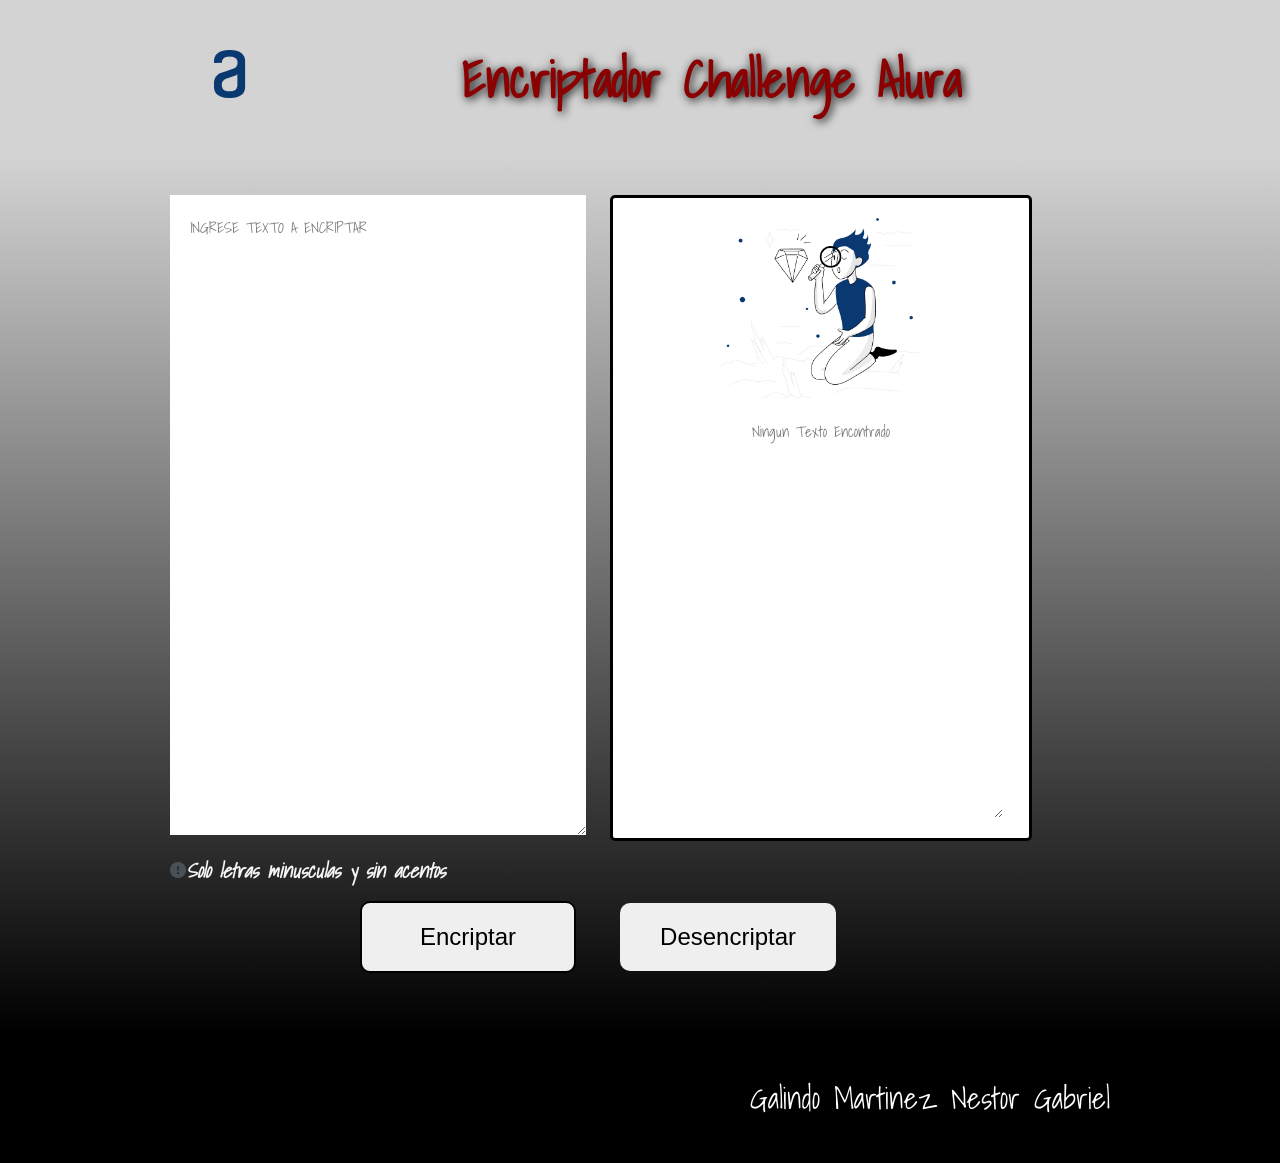
==== index.html @ 85593833 "Update index.html" ====
<!DOCTYPE html>
<html>
    <head lang="es">
        <meta charset="UTF-8">
        <title> Encriptador</title>
        <link rel="stylesheet" href="reset.css">
        <link rel="stylesheet" href="ProyectoStyle.css">
        <link rel="preconnect" href="https://fonts.googleapis.com">
        <link rel="preconnect" href="https://fonts.gstatic.com" crossorigin>
        <link href="https://fonts.googleapis.com/css2?family=Shadows+Into+Light&display=swap" rel="stylesheet">
        <script src="Encriptar.js"></script>
    </head>
<body>
    <header>
        <div class="encabezado">
            <h1 class="imagen"><img src="Imagenes/Logo.png"></h1><h1 class="titulo">Encriptador Challenge Alura</h1>
            
        </div>
    </header>
    <main>
            
        <div class="principal">
            <textarea cols="30" rows="25" placeholder="INGRESE TEXTO A ENCRIPTAR" id="textoOrigen"></textarea>
            <ul class="areaDesencriptado">
                <img src="Imagenes/Muñeco.png" alt="Muñeco" class="imgmunheco">
                <textarea cols="25" rows="5" placeholder="Ningun Texto Encontrado"readonly id="textoDestino"></textarea>
            </ul>
            <p class="advertencia"><img src="Imagenes/bi_exclamation-circle-fill.png">Solo letras minusculas y sin acentos</p>
            <section class="botones">
                <input type="button" onclick="encriptando()" value="Encriptar" class="encriptar"> 
                <input type="button" value="Desencriptar" onclick="desencriptando()" class="desencriptar"> 
            </section>
            
        </div>          
    </main>
    <footer>
        <div class="pie">
            <h1>Galindo Martinez Nestor Gabriel</h1>
        </div>
        
    </footer>
</body>
    
</html>
---- ProyectoStyle.css ----
header{
    background-color: lightgrey;
}
.encabezado{
    width: 940px;
    margin: 0 auto;
    font-family: 'Shadows Into Light', cursive;
    padding: 50px;
}
.imagen{
    position: relative;
    display: inline-block;
    width: 25%;
}
.titulo{
    margin: 0 auto;
    display: inline-block;
    width: 65%;
    font-size: 50px; 
    color: darkred;
    text-align: center;
    font-weight: bold;
    text-shadow: 2px 2px 10px black;
}
main{
    background: linear-gradient(lightgrey, black);
}
.principal{
    width: 940px;
    margin: 0 auto;
    padding: 40px 0px;
}
#textoOrigen{
    border:none;
    width: 40%;
    font-family: 'Shadows Into Light', cursive;
    padding: 20px;
    font-size: 15px;

}
.areaDesencriptado{
    vertical-align: top;
    display: inline-block;
    width: 40%;
    text-align: center;
    padding: 20px;
    border:3px solid black;
    border-radius: 5px;
    background: white;
    margin-left: 20px; 
}
.imgmunheco{
    width: 200px;
    vertical-align: top;
}
#textoDestino{
    border: none;
    display: block;
    margin: 0 auto;
    text-align: center;
    padding: 20px;
    font-family: 'Shadows Into Light', cursive;
    font-size: 15px;
    width: 323px;
    height: 379px;
}
.advertencia{
    color: whitesmoke;
    font-size: 20px;
    font-weight: bold;
    font-style: italic;
    font-family: 'Shadows Into Light', cursive;
    margin: 20px auto;
}
.botones{
    width: 940px;
    margin: 20px 224px 20px 170px;
    position: relative;
}
.encriptar{
    width: 216.06px;
    font-size: x-large;
    margin: 0 20px;
    padding: 20px 40px;
    border: 2px solid black;
    border-radius: 10px;
    transition: 10ms all;
    cursor: pointer;
}
.encriptar:hover{
    transform: scale(1.1);
}
.encriptar:active{
    background: radial-gradient(black, lightgrey);
    color: whitesmoke;
    border: 2px solid whitesmoke;
    
}
.desencriptar{
    font-size: x-large;
    padding: 20px 40px;
    border: none;
    border-radius: 10px;
    margin: 0 20px;
    transition: 10ms all;
    cursor: pointer;
}
.desencriptar:hover{
    transform: scale(1.1);
}
.desencriptar:active{
    background: radial-gradient(lightgrey, black);
    color: whitesmoke;
    border: 2px solid whitesmoke;
}
footer{
    background:black;
}
.pie{
    width: 940px;
    margin: 0 auto;
    font-family: 'Shadows Into Light', cursive;
    padding: 50px;
    font-size: 30px;
    color: white;
    text-align: right;
}
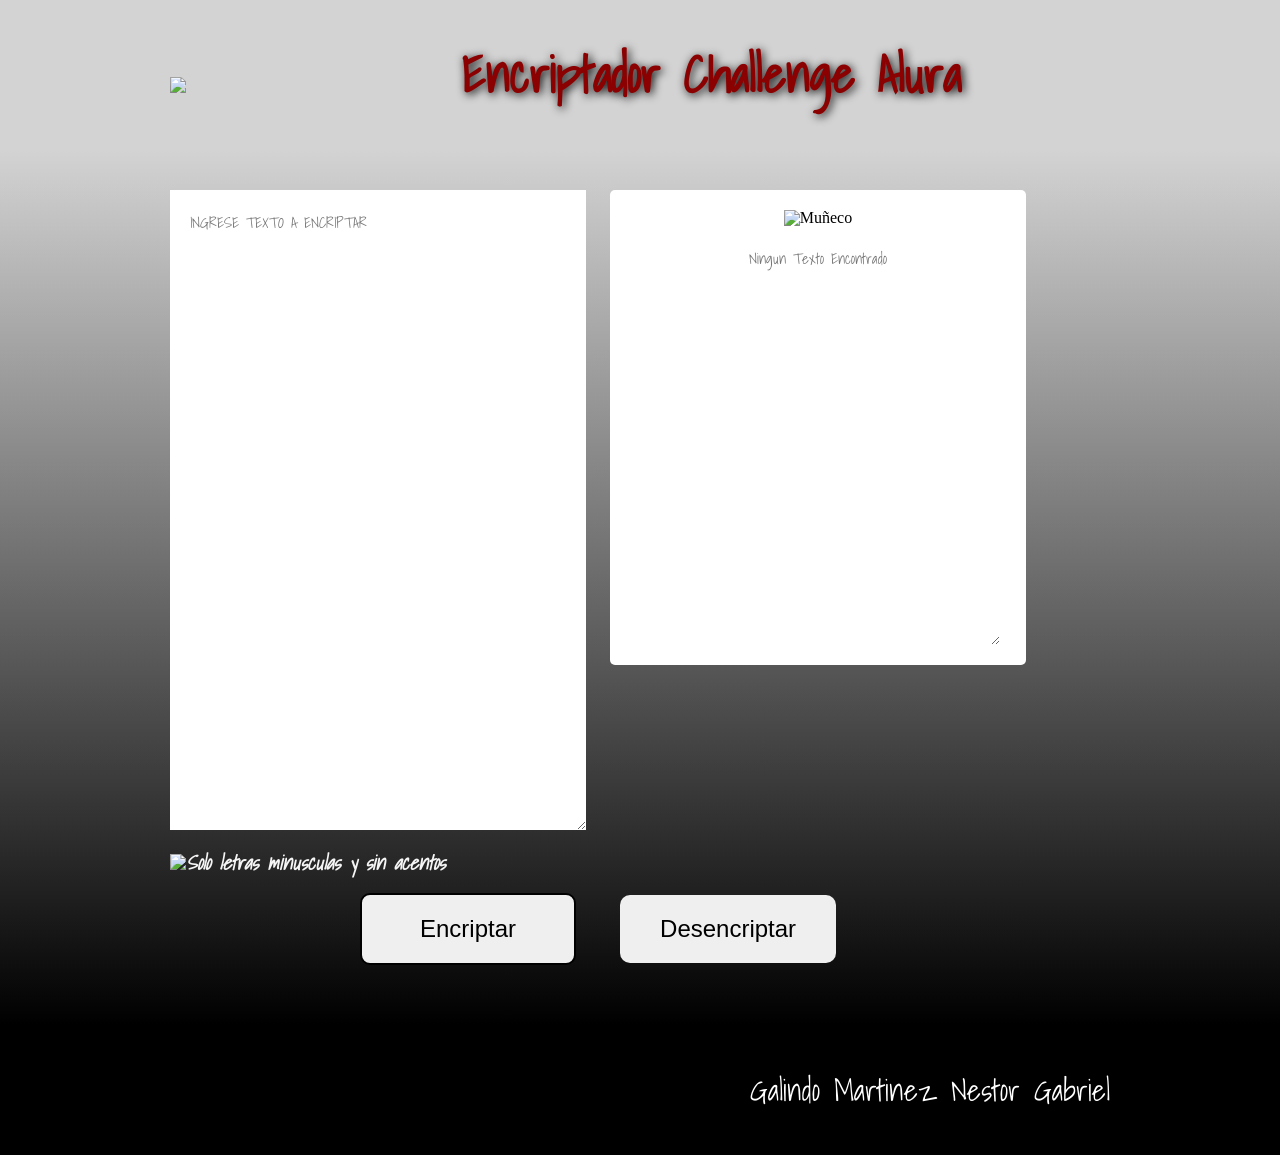
==== commit bab55357: "Cambiando nombre del archivo principal" ====
--- a/index.html
+++ b/index.html
@@ -13,7 +13,7 @@
 <body>
     <header>
         <div class="encabezado">
-            <h1 class="imagen"><img src="Imagenes/Logo.png"></h1><h1 class="titulo">Encriptador Challenge Alura</h1>
+            <h1 class="imagen"><img src="imagenes/Logo.png"></h1><h1 class="titulo">Encriptador Challenge Alura</h1>
             
         </div>
     </header>
@@ -22,10 +22,10 @@
         <div class="principal">
             <textarea cols="30" rows="25" placeholder="INGRESE TEXTO A ENCRIPTAR" id="textoOrigen"></textarea>
             <ul class="areaDesencriptado">
-                <img src="Imagenes/Muñeco.png" alt="Muñeco" class="imgmunheco">
+                <img src="imagenes/Muñeco.png" alt="Muñeco" class="imgmunheco">
                 <textarea cols="25" rows="5" placeholder="Ningun Texto Encontrado"readonly id="textoDestino"></textarea>
             </ul>
-            <p class="advertencia"><img src="Imagenes/bi_exclamation-circle-fill.png">Solo letras minusculas y sin acentos</p>
+            <p class="advertencia"><img src="imagenes/bi_exclamation-circle-fill.png">Solo letras minusculas y sin acentos</p>
             <section class="botones">
                 <input type="button" onclick="encriptando()" value="Encriptar" class="encriptar"> 
                 <input type="button" value="Desencriptar" onclick="desencriptando()" class="desencriptar"> 
@@ -41,4 +41,4 @@
     </footer>
 </body>
     
-</html>
+</html>
--- a/ProyectoStyle.css
+++ b/ProyectoStyle.css
@@ -44,7 +44,7 @@
     width: 40%;
     text-align: center;
     padding: 20px;
-    border:3px solid black;
+    border:none;
     border-radius: 5px;
     background: white;
     margin-left: 20px; 
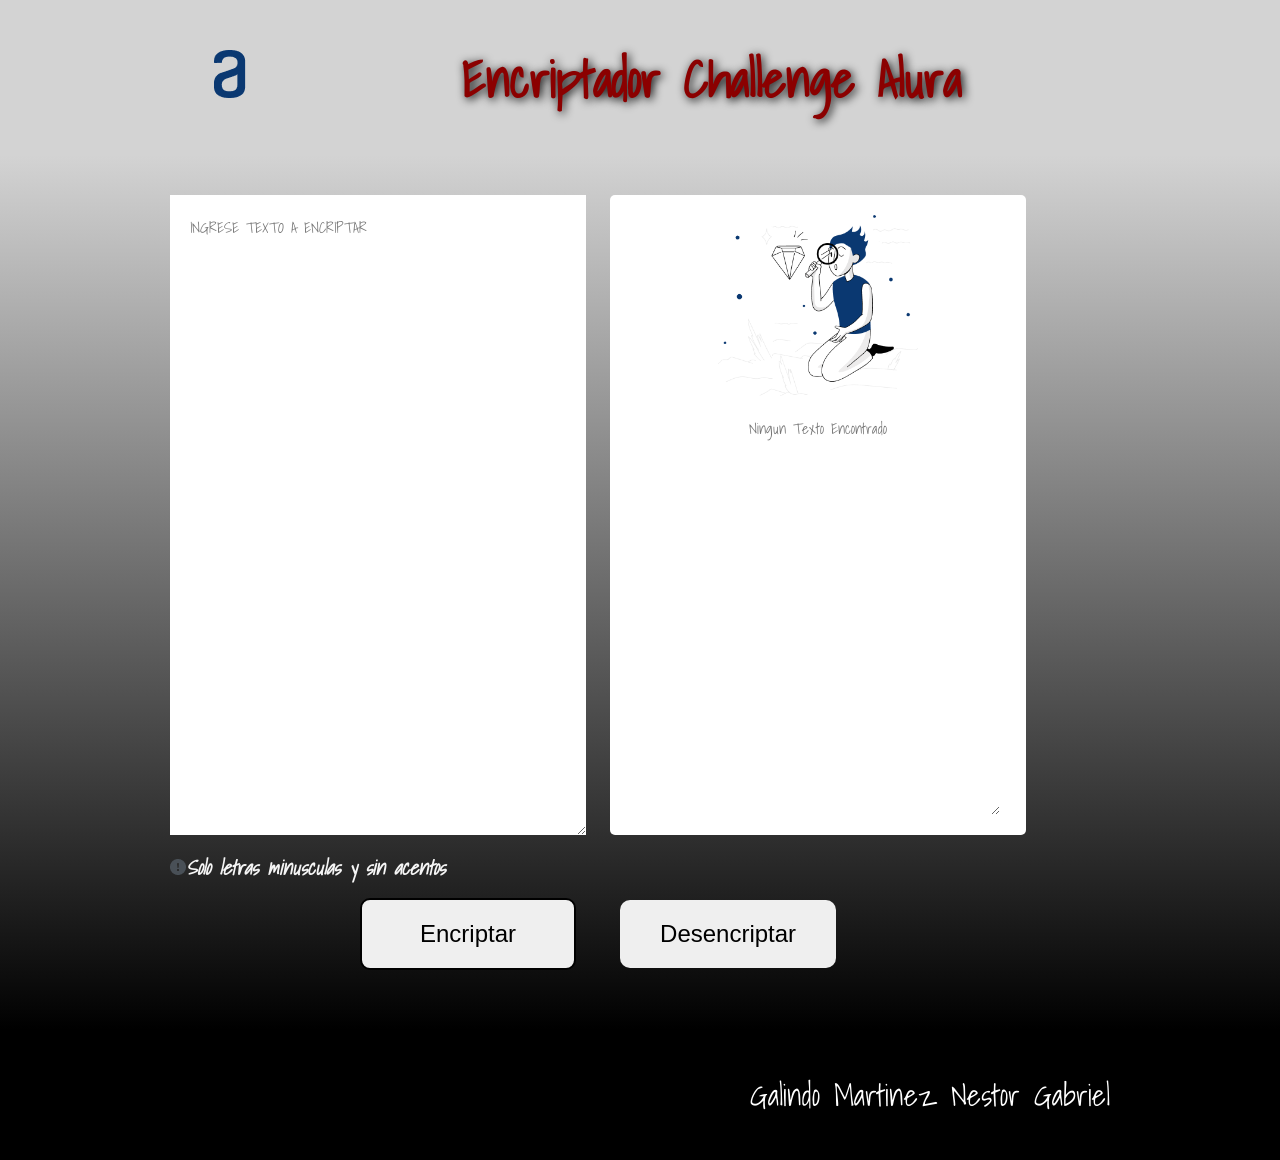
==== commit bbd2281e: "Merge branch 'master' of https://github.com/Cendigm1/Encriptador-Galindo-Martinez" ====
--- a/index.html
+++ b/index.html
@@ -13,7 +13,7 @@
 <body>
     <header>
         <div class="encabezado">
-            <h1 class="imagen"><img src="imagenes/Logo.png"></h1><h1 class="titulo">Encriptador Challenge Alura</h1>
+            <h1 class="imagen"><img src="Imagenes/Logo.png"></h1><h1 class="titulo">Encriptador Challenge Alura</h1>
             
         </div>
     </header>
@@ -22,10 +22,10 @@
         <div class="principal">
             <textarea cols="30" rows="25" placeholder="INGRESE TEXTO A ENCRIPTAR" id="textoOrigen"></textarea>
             <ul class="areaDesencriptado">
-                <img src="imagenes/Muñeco.png" alt="Muñeco" class="imgmunheco">
+                <img src="Imagenes/Muñeco.png" alt="Muñeco" class="imgmunheco">
                 <textarea cols="25" rows="5" placeholder="Ningun Texto Encontrado"readonly id="textoDestino"></textarea>
             </ul>
-            <p class="advertencia"><img src="imagenes/bi_exclamation-circle-fill.png">Solo letras minusculas y sin acentos</p>
+            <p class="advertencia"><img src="Imagenes/bi_exclamation-circle-fill.png">Solo letras minusculas y sin acentos</p>
             <section class="botones">
                 <input type="button" onclick="encriptando()" value="Encriptar" class="encriptar"> 
                 <input type="button" value="Desencriptar" onclick="desencriptando()" class="desencriptar"> 
@@ -41,4 +41,4 @@
     </footer>
 </body>
     
-</html>+</html>
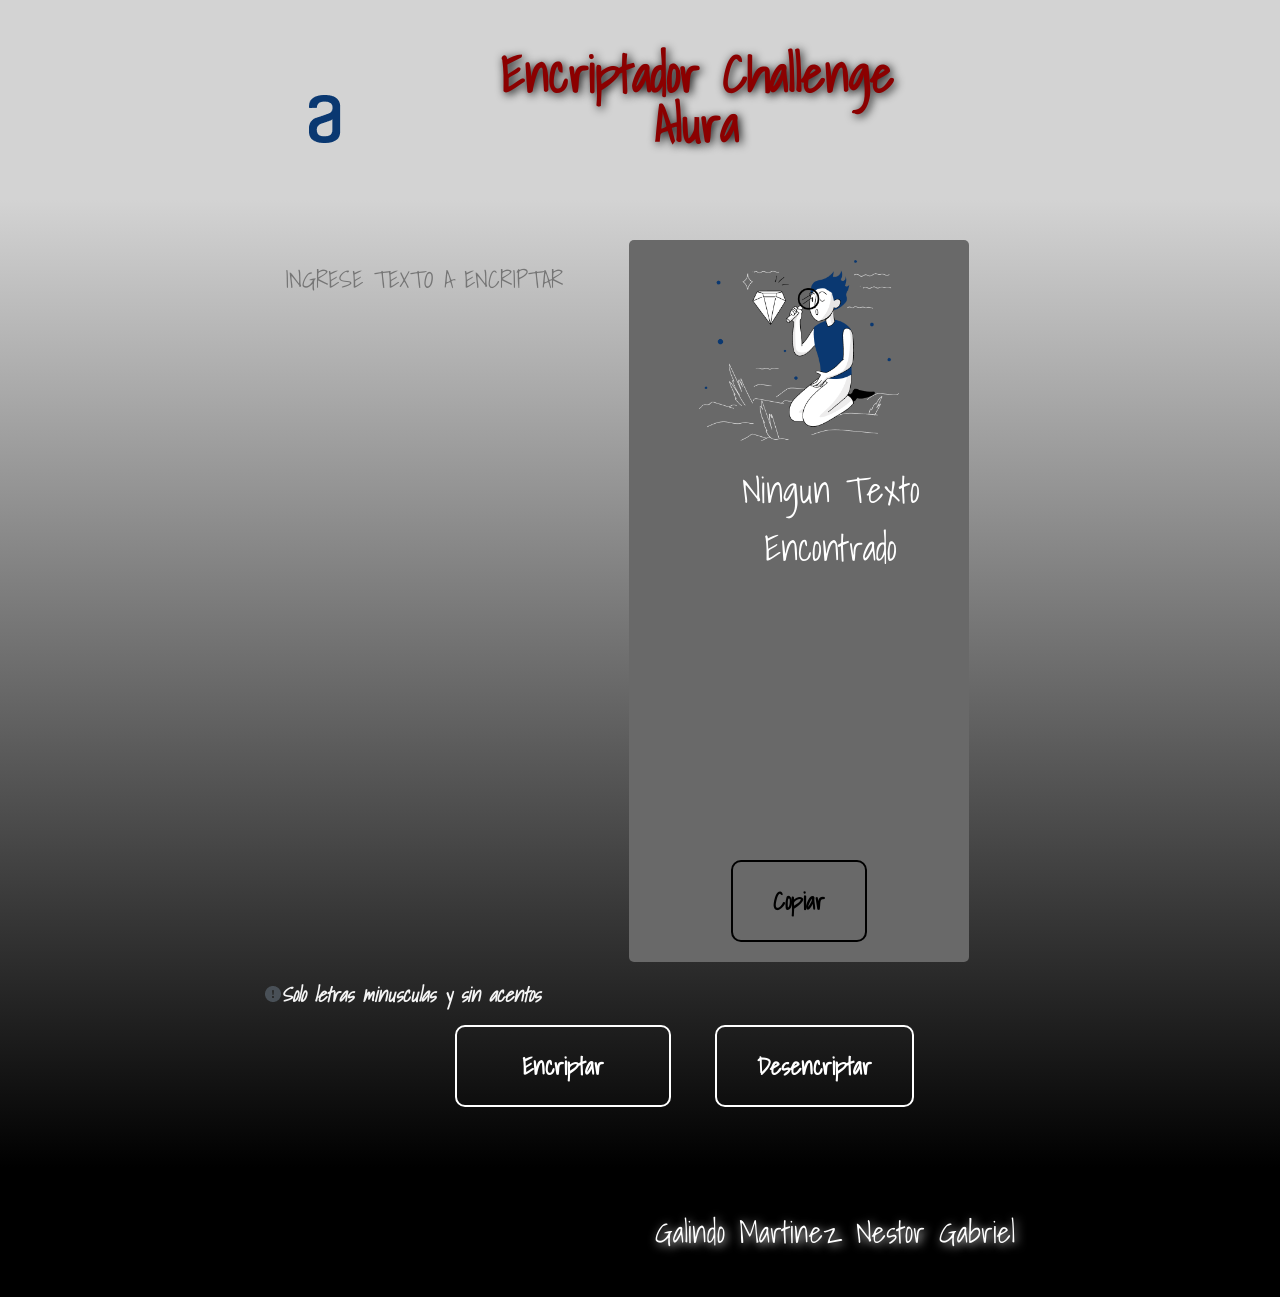
==== commit 573e5d52: "Mejorando el codigo en general" ====
--- a/index.html
+++ b/index.html
@@ -20,10 +20,11 @@
     <main>
             
         <div class="principal">
-            <textarea cols="30" rows="25" placeholder="INGRESE TEXTO A ENCRIPTAR" id="textoOrigen"></textarea>
+                <textarea cols="30" rows="5" placeholder="INGRESE TEXTO A ENCRIPTAR" id="textoOrigen"></textarea>
             <ul class="areaDesencriptado">
                 <img src="Imagenes/Muñeco.png" alt="Muñeco" class="imgmunheco">
                 <textarea cols="25" rows="5" placeholder="Ningun Texto Encontrado"readonly id="textoDestino"></textarea>
+                <input type="button" value="Copiar" id="copiar">
             </ul>
             <p class="advertencia"><img src="Imagenes/bi_exclamation-circle-fill.png">Solo letras minusculas y sin acentos</p>
             <section class="botones">
--- a/ProyectoStyle.css
+++ b/ProyectoStyle.css
@@ -1,3 +1,6 @@
+body{
+    min-height: 100vh;
+}
 header{
     background-color: lightgrey;
 }
@@ -31,12 +34,14 @@
     padding: 40px 0px;
 }
 #textoOrigen{
+    height: 682px;
     border:none;
     width: 40%;
     font-family: 'Shadows Into Light', cursive;
     padding: 20px;
-    font-size: 15px;
-
+    background: transparent;
+    resize: none;
+    font-size: 1.5em;
 }
 .areaDesencriptado{
     vertical-align: top;
@@ -48,10 +53,15 @@
     border-radius: 5px;
     background: white;
     margin-left: 20px; 
+    background: dimgray;
 }
 .imgmunheco{
     width: 200px;
     vertical-align: top;
+}
+#textoDestino::placeholder{
+    color: white;
+    font-size: 1.5em;
 }
 #textoDestino{
     border: none;
@@ -60,9 +70,30 @@
     text-align: center;
     padding: 20px;
     font-family: 'Shadows Into Light', cursive;
-    font-size: 15px;
     width: 323px;
     height: 379px;
+    background: transparent;
+    font-size: 1.5em;
+    resize: none;
+}
+#copiar{
+    padding: 20px 40px;
+    font-size: x-large;
+    margin: 0px 20px;
+    border: 2px solid black;
+    border-radius: 10px;
+    transition: 10ms all;
+    cursor: pointer;
+    background: transparent;
+    font-weight: bold;
+    font-family: 'Shadows Into Light', cursive;
+}
+#copiar:hover{
+    transform: scale(1.1);
+    background: lightgray;
+}
+#copiar:active{
+    background-color: whitesmoke;
 }
 .advertencia{
     color: whitesmoke;
@@ -78,35 +109,46 @@
     position: relative;
 }
 .encriptar{
+    color: white;
     width: 216.06px;
     font-size: x-large;
     margin: 0 20px;
     padding: 20px 40px;
-    border: 2px solid black;
+    border: 2px solid white;
     border-radius: 10px;
     transition: 10ms all;
     cursor: pointer;
+    background: transparent;
+    font-family: 'Shadows Into Light', cursive;
+    font-weight: bold;
 }
 .encriptar:hover{
     transform: scale(1.1);
+    background: black;
+    color: white;
 }
 .encriptar:active{
     background: radial-gradient(black, lightgrey);
     color: whitesmoke;
     border: 2px solid whitesmoke;
-    
+
 }
 .desencriptar{
     font-size: x-large;
     padding: 20px 40px;
-    border: none;
+    border: 2px solid white;
     border-radius: 10px;
     margin: 0 20px;
     transition: 10ms all;
     cursor: pointer;
+    background: transparent;
+    color: white;
+    font-family: 'Shadows Into Light', cursive;
+    font-weight: bold;
 }
 .desencriptar:hover{
     transform: scale(1.1);
+    background: black;
 }
 .desencriptar:active{
     background: radial-gradient(lightgrey, black);
@@ -124,4 +166,18 @@
     font-size: 30px;
     color: white;
     text-align: right;
+    text-shadow: 2px 2px 10px white;
 }
+@media  screen and (max-width: 1300px) {
+    .encabezado{
+        width: 750px;
+        padding: 50px 0px;
+    }
+    .principal{
+        width: 750px;
+    }
+    .pie{
+        width: 750px
+    }
+}
+ 
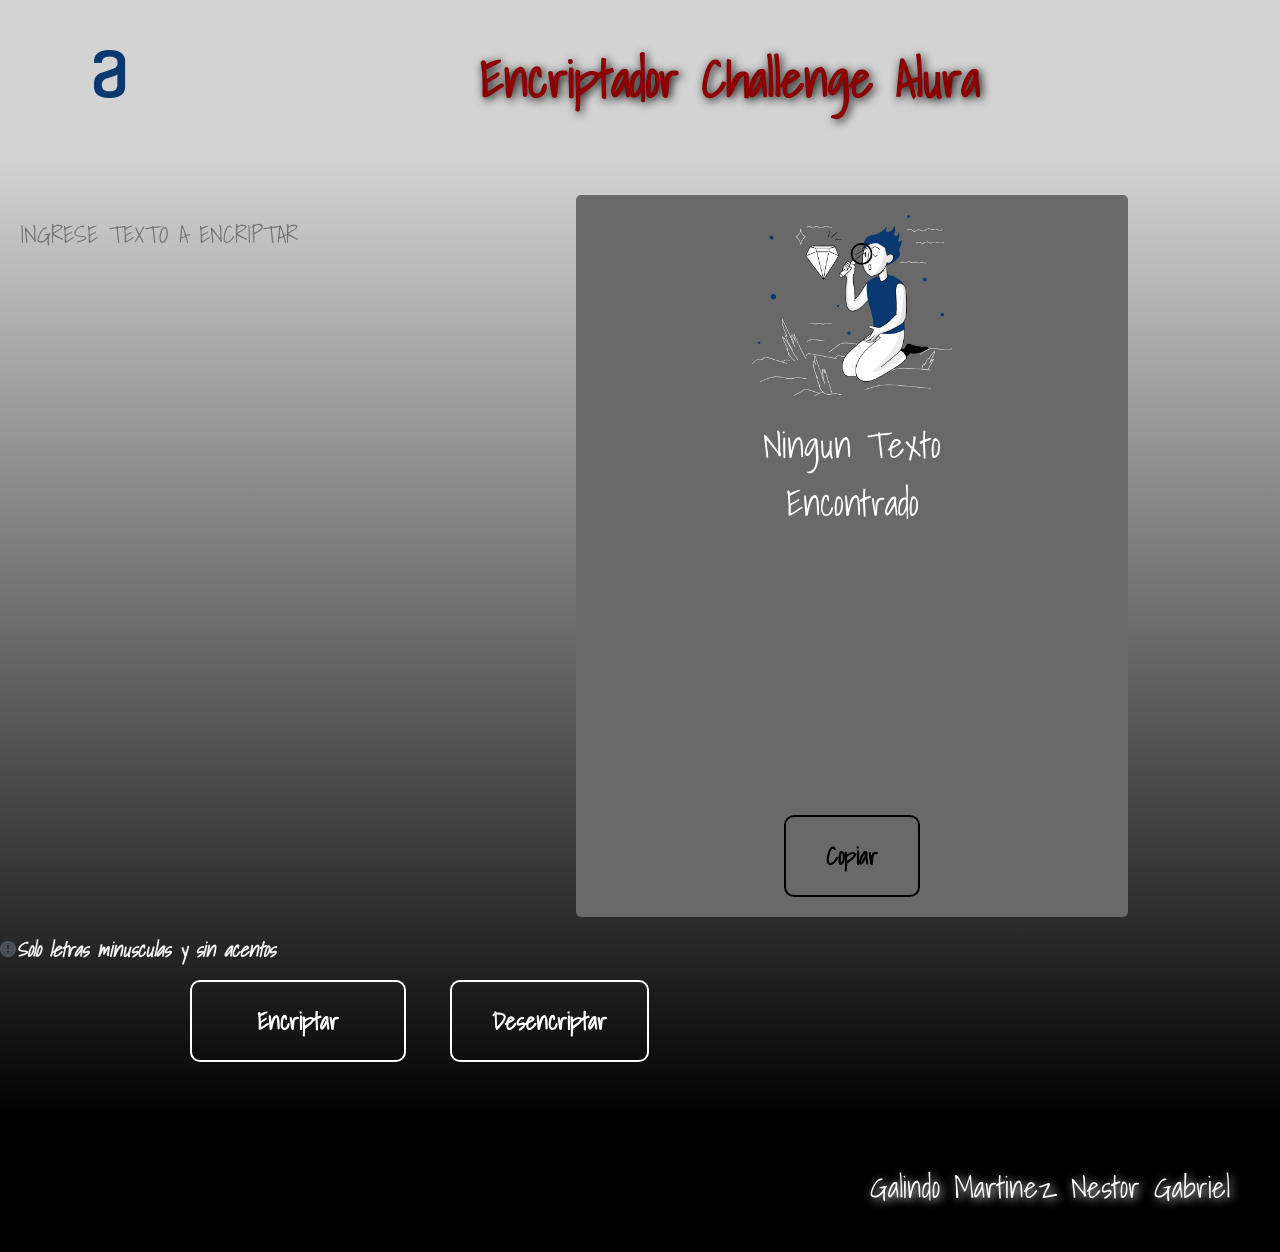
==== commit 294b4a9d: "Haciendo el index.html responsivo hasta 1500px" ====
--- a/index.html
+++ b/index.html
@@ -2,6 +2,7 @@
 <html>
     <head lang="es">
         <meta charset="UTF-8">
+        <meta name="viewport" content="width=device-width">
         <title> Encriptador</title>
         <link rel="stylesheet" href="reset.css">
         <link rel="stylesheet" href="ProyectoStyle.css">
--- a/ProyectoStyle.css
+++ b/ProyectoStyle.css
@@ -1,11 +1,12 @@
 body{
-    min-height: 100vh;
+    background-color: red;
 }
 header{
     background-color: lightgrey;
+    width: 100%;
 }
 .encabezado{
-    width: 940px;
+    width: 50%;
     margin: 0 auto;
     font-family: 'Shadows Into Light', cursive;
     padding: 50px;
@@ -29,7 +30,7 @@
     background: linear-gradient(lightgrey, black);
 }
 .principal{
-    width: 940px;
+    width: 50%;
     margin: 0 auto;
     padding: 40px 0px;
 }
@@ -51,7 +52,6 @@
     padding: 20px;
     border:none;
     border-radius: 5px;
-    background: white;
     margin-left: 20px; 
     background: dimgray;
 }
@@ -159,7 +159,7 @@
     background:black;
 }
 .pie{
-    width: 940px;
+    width: 50%;
     margin: 0 auto;
     font-family: 'Shadows Into Light', cursive;
     padding: 50px;
@@ -168,16 +168,10 @@
     text-align: right;
     text-shadow: 2px 2px 10px white;
 }
-@media  screen and (max-width: 1300px) {
-    .encabezado{
-        width: 750px;
-        padding: 50px 0px;
+@media  screen and (max-width: 1500px) {
+    .encabezado, .principal, .pie, .botones{
+        width: auto;
     }
-    .principal{
-        width: 750px;
-    }
-    .pie{
-        width: 750px
-    }
+
 }
  
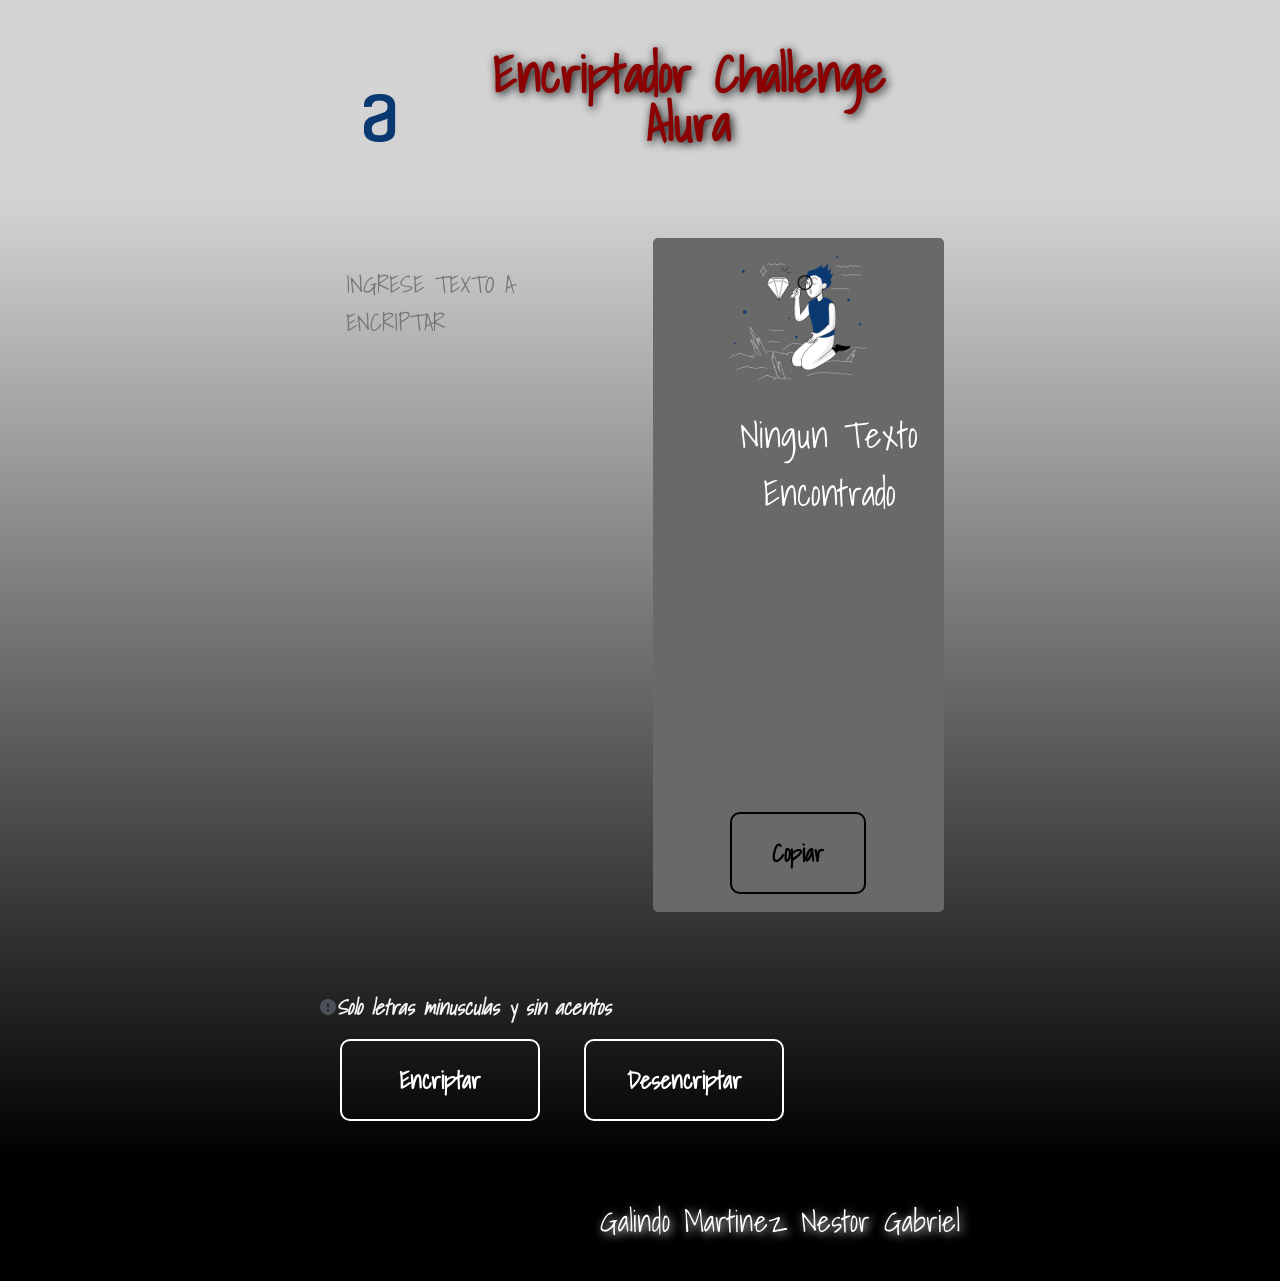
==== commit fee11058: "Mejorando el Programa" ====
--- a/index.html
+++ b/index.html
@@ -21,10 +21,10 @@
     <main>
             
         <div class="principal">
-                <textarea cols="30" rows="5" placeholder="INGRESE TEXTO A ENCRIPTAR" id="textoOrigen"></textarea>
+                <textarea cols="30" rows="18" placeholder="INGRESE TEXTO A ENCRIPTAR" id="textoOrigen"></textarea>
             <ul class="areaDesencriptado">
                 <img src="Imagenes/Muñeco.png" alt="Muñeco" class="imgmunheco">
-                <textarea cols="25" rows="5" placeholder="Ningun Texto Encontrado"readonly id="textoDestino"></textarea>
+                <textarea cols="25" rows="10.5" placeholder="Ningun Texto Encontrado"readonly id="textoDestino"></textarea>
                 <input type="button" value="Copiar" id="copiar">
             </ul>
             <p class="advertencia"><img src="Imagenes/bi_exclamation-circle-fill.png">Solo letras minusculas y sin acentos</p>
--- a/ProyectoStyle.css
+++ b/ProyectoStyle.css
@@ -9,7 +9,7 @@
     width: 50%;
     margin: 0 auto;
     font-family: 'Shadows Into Light', cursive;
-    padding: 50px;
+    padding: 3.1em;
 }
 .imagen{
     position: relative;
@@ -20,7 +20,7 @@
     margin: 0 auto;
     display: inline-block;
     width: 65%;
-    font-size: 50px; 
+    font-size: 3.1em; 
     color: darkred;
     text-align: center;
     font-weight: bold;
@@ -32,14 +32,13 @@
 .principal{
     width: 50%;
     margin: 0 auto;
-    padding: 40px 0px;
+    padding: 2.5em 0px;
 }
 #textoOrigen{
-    height: 682px;
     border:none;
     width: 40%;
     font-family: 'Shadows Into Light', cursive;
-    padding: 20px;
+    padding: 1.1em;
     background: transparent;
     resize: none;
     font-size: 1.5em;
@@ -49,14 +48,14 @@
     display: inline-block;
     width: 40%;
     text-align: center;
-    padding: 20px;
+    padding: 1.1em;
     border:none;
     border-radius: 5px;
     margin-left: 20px; 
     background: dimgray;
 }
 .imgmunheco{
-    width: 200px;
+    width: 53.4%;
     vertical-align: top;
 }
 #textoDestino::placeholder{
@@ -68,10 +67,8 @@
     display: block;
     margin: 0 auto;
     text-align: center;
-    padding: 20px;
+    padding: 1.1em;
     font-family: 'Shadows Into Light', cursive;
-    width: 323px;
-    height: 379px;
     background: transparent;
     font-size: 1.5em;
     resize: none;
@@ -97,20 +94,20 @@
 }
 .advertencia{
     color: whitesmoke;
-    font-size: 20px;
+    font-size: 1.3em;
     font-weight: bold;
     font-style: italic;
     font-family: 'Shadows Into Light', cursive;
     margin: 20px auto;
 }
 .botones{
-    width: 940px;
-    margin: 20px 224px 20px 170px;
+    width: 100%;
+    margin:  0 auto;
     position: relative;
 }
 .encriptar{
     color: white;
-    width: 216.06px;
+    width: 200px;
     font-size: x-large;
     margin: 0 20px;
     padding: 20px 40px;
@@ -135,6 +132,7 @@
 }
 .desencriptar{
     font-size: x-large;
+    width: 200px;
     padding: 20px 40px;
     border: 2px solid white;
     border-radius: 10px;
@@ -162,16 +160,11 @@
     width: 50%;
     margin: 0 auto;
     font-family: 'Shadows Into Light', cursive;
-    padding: 50px;
+    padding: 1.5em;
     font-size: 30px;
     color: white;
     text-align: right;
     text-shadow: 2px 2px 10px white;
 }
-@media  screen and (max-width: 1500px) {
-    .encabezado, .principal, .pie, .botones{
-        width: auto;
-    }
 
-}
  
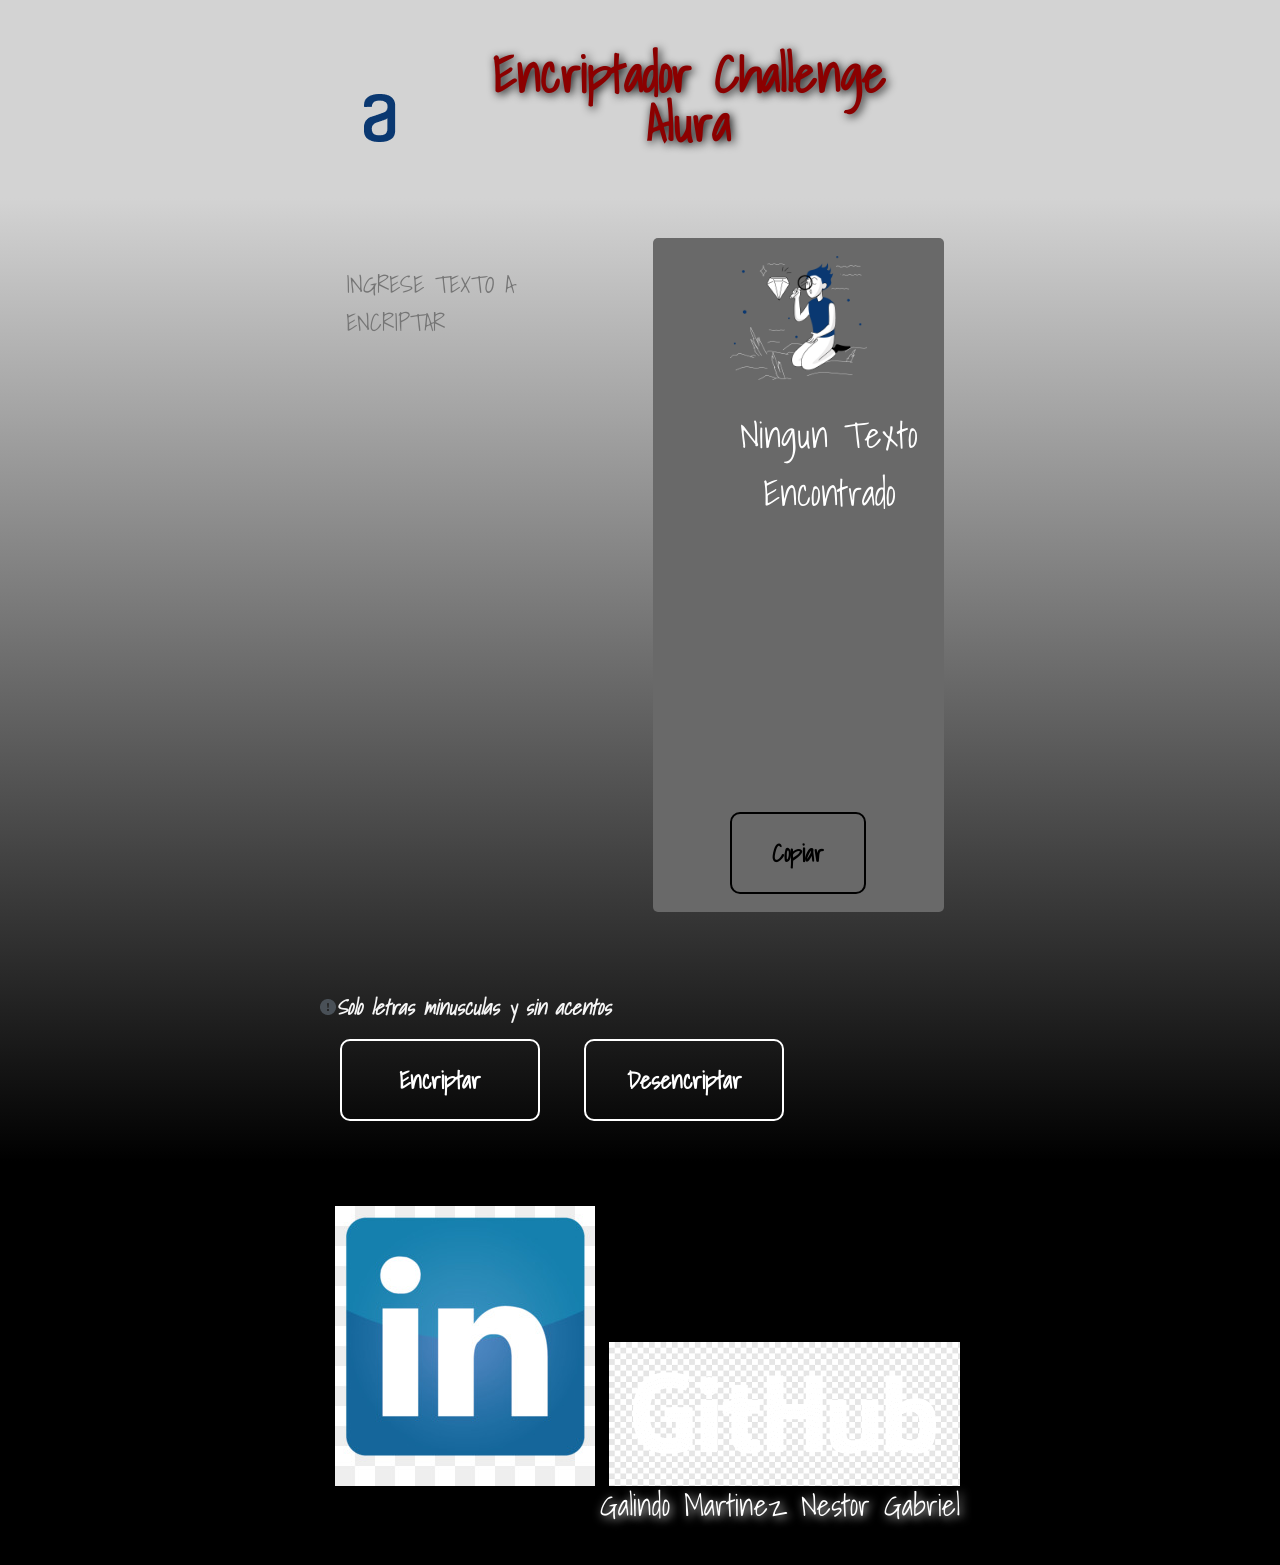
==== commit 2eb33cc5: "Anhadiendo redes sociales al programa" ====
--- a/index.html
+++ b/index.html
@@ -37,6 +37,8 @@
     </main>
     <footer>
         <div class="pie">
+            <a href="https://www.linkedin.com/in/nestorgalindo/"><img src="/Imagenes/linkedin.jpg"></a>
+            <a href="https://www.github.com/Cendigm1"><img src="/Imagenes/github.png"></a> 
             <h1>Galindo Martinez Nestor Gabriel</h1>
         </div>
         
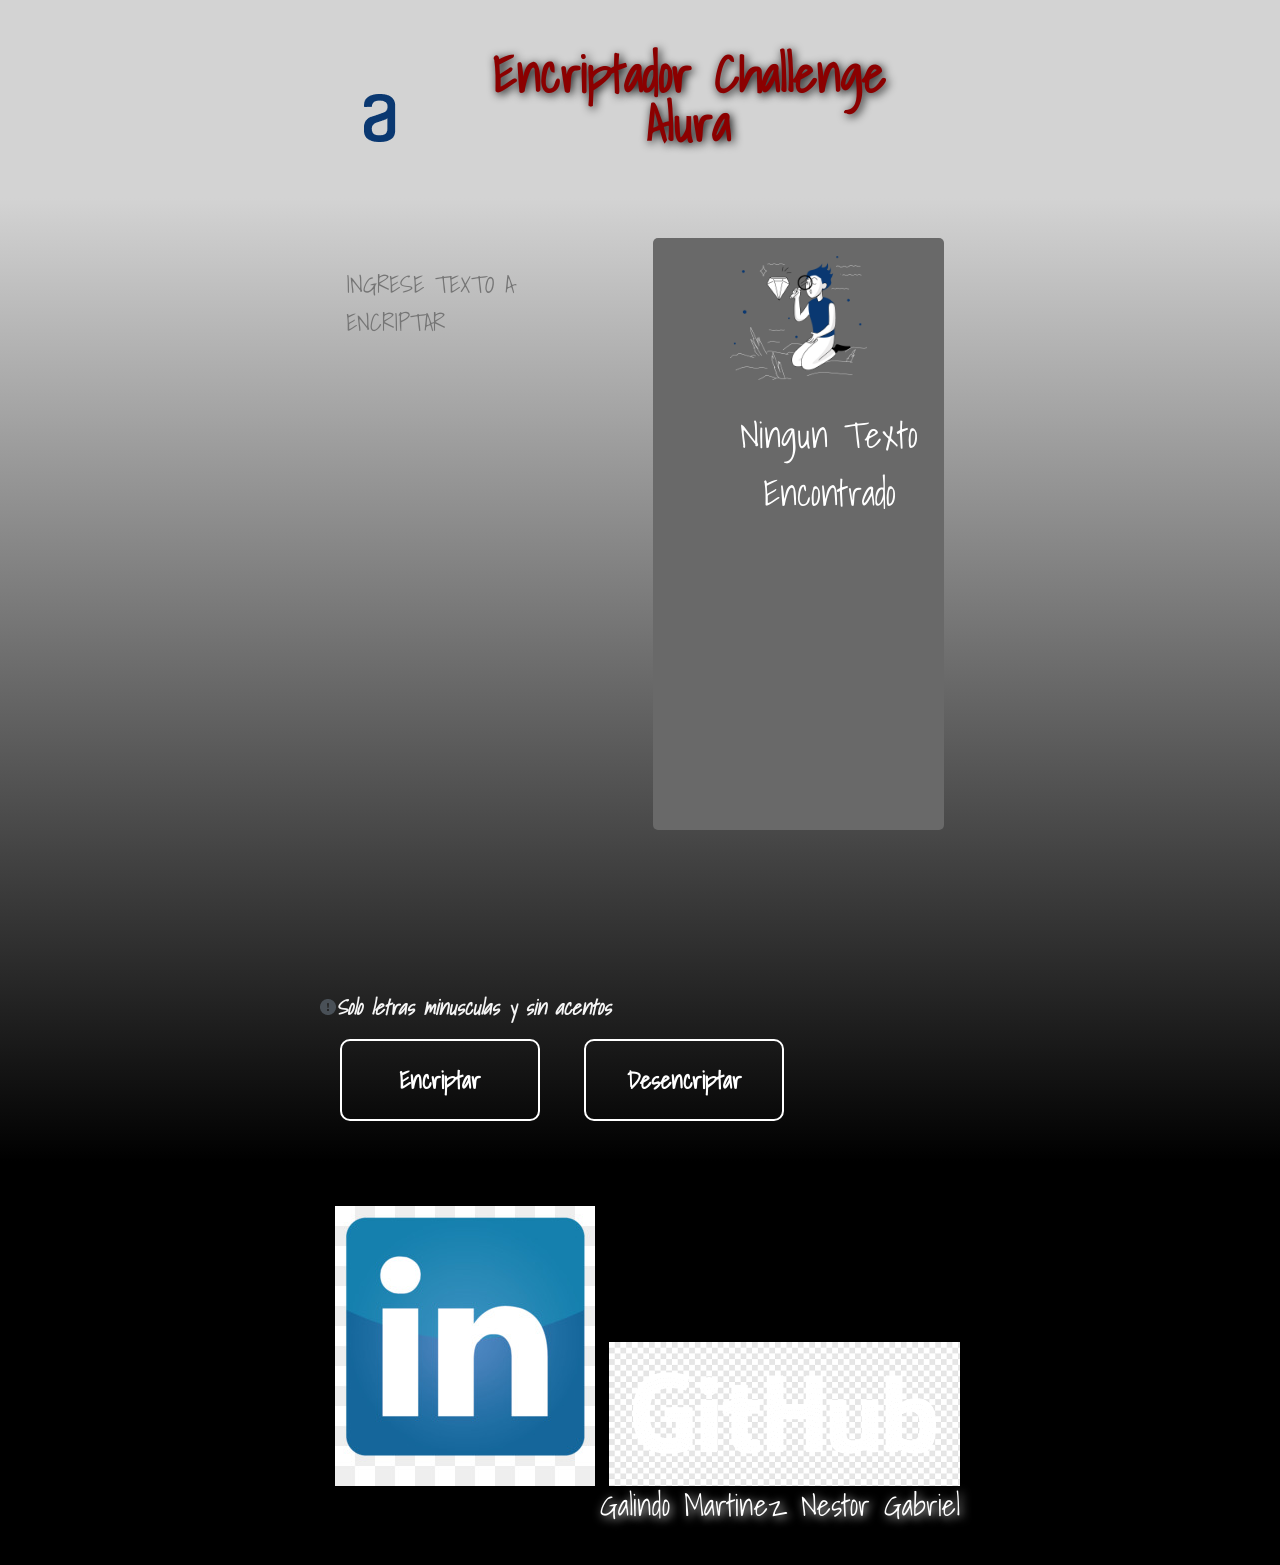
==== commit 4fa798db: "index.html" ====
--- a/index.html
+++ b/index.html
@@ -25,7 +25,6 @@
             <ul class="areaDesencriptado">
                 <img src="Imagenes/Muñeco.png" alt="Muñeco" class="imgmunheco">
                 <textarea cols="25" rows="10.5" placeholder="Ningun Texto Encontrado"readonly id="textoDestino"></textarea>
-                <input type="button" value="Copiar" id="copiar">
             </ul>
             <p class="advertencia"><img src="Imagenes/bi_exclamation-circle-fill.png">Solo letras minusculas y sin acentos</p>
             <section class="botones">
